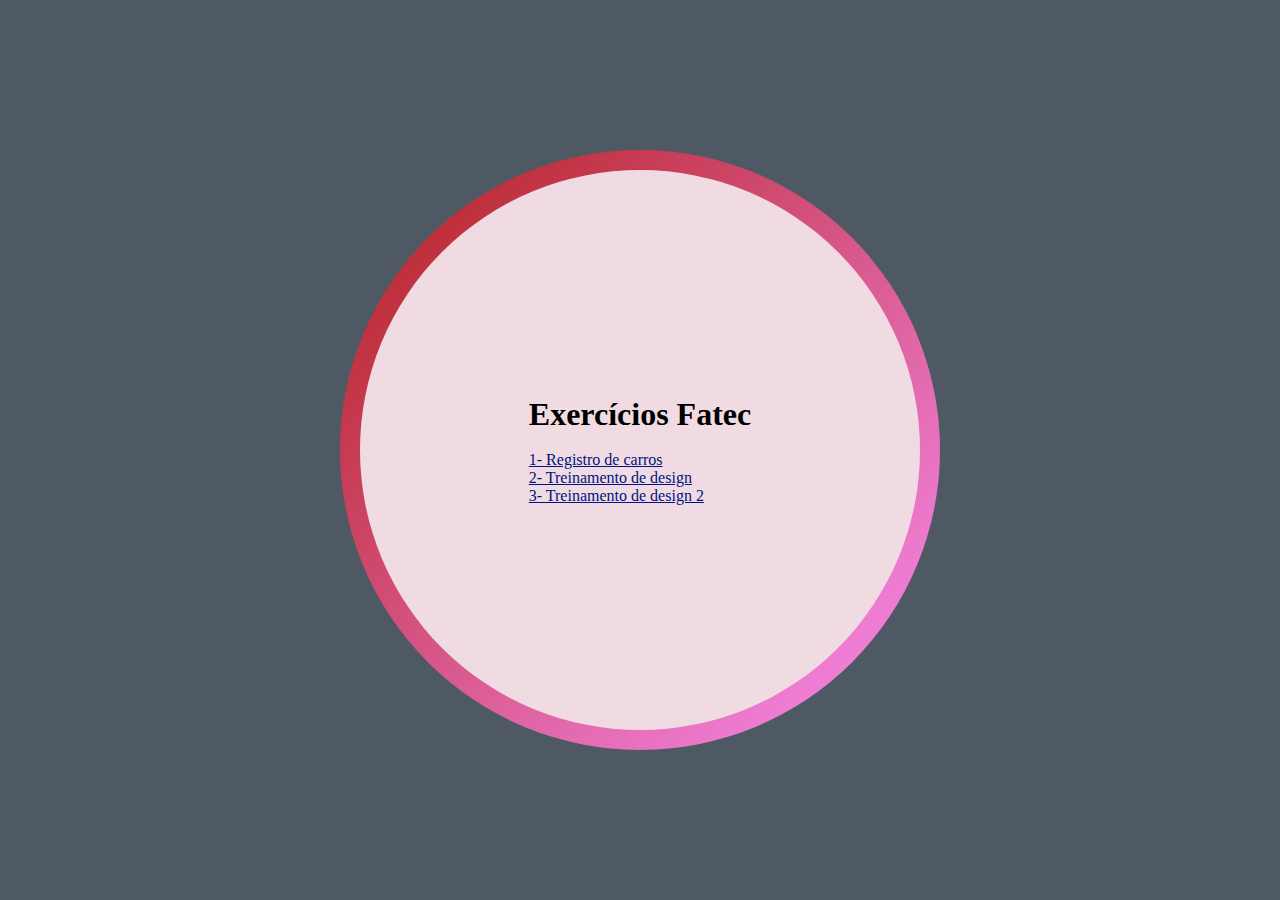
==== index.html @ bb4b1f3b "Update" ====
<!DOCTYPE html>
<html lang="pt-BR">
<head>
    <meta charset="UTF-8">
    <meta name="viewport" content="width=device-width, initial-scale=1.0">
    <title>Exercícios Fatec</title>
    <link rel="stylesheet" href="style.css">
</head>
<body>
    <div id="container">
        <div id="container2">
            <div id="box-exercices">
                <h1>Exercícios Fatec</h1>
                <br>
                <a id="exercicio1" href="./registro-de-carros/registros-de-carros.html">1- Registro de carros</a>
                <br>
                <a id="exercicio2" href="./treino-design/design.html">2- Treinamento de design</a>
                <br>
                <a id="exercicio2" href="./treino-design2/design.html">3- Treinamento de design 2</a>
            </div>
        </div> 
    </div>


</body>
</html>
---- style.css ----
*{
    margin: 0;
    padding: 0;
    box-sizing: border-box;
}

html, body{
    height: 100%;
    background-color:rgb(79, 89, 100)
}

body {
    display: flex;
    justify-content: center;
    align-items: center;}

#container{
    height: 600px;
    width: 600px;
    background: linear-gradient(to bottom right,#b51f1a, #f98ef6);
    display: flex;
    align-items: center;
    justify-content: center;
    border-radius: 300px; 
}

#container2{
    height: 560px;
    width: 560px;
    background-color: rgb(240, 219, 227);
    display: flex;
    align-items: center;
    justify-content: center;
    border-radius: 300px; 
}

#box-exercices{
    
    color: rgb(0, 0, 0);
}

#box-exercices a{
    color: rgb(0, 19, 128);
}
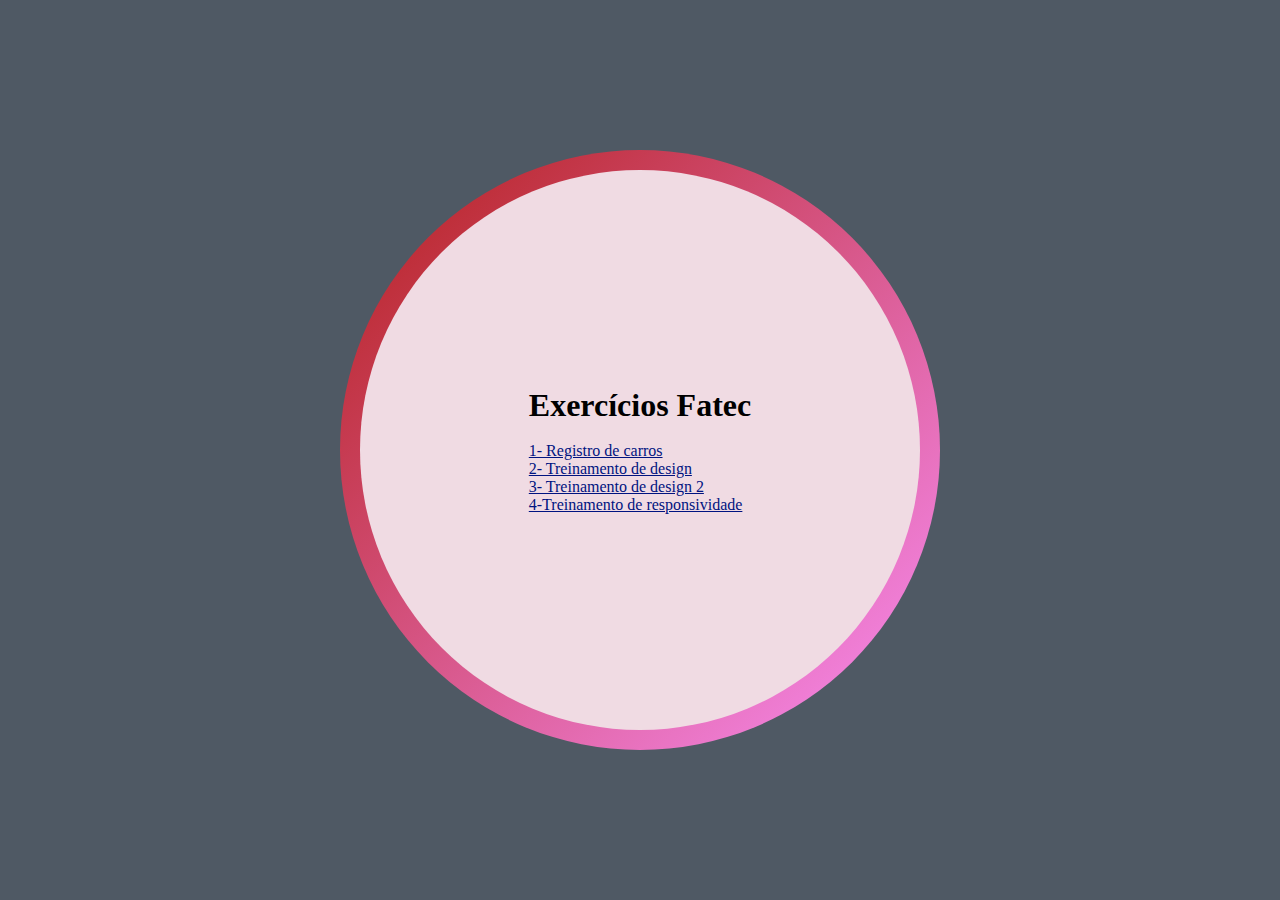
==== commit f833ec11: "feat: add link to responsive activity" ====
--- a/index.html
+++ b/index.html
@@ -12,15 +12,15 @@
             <div id="box-exercices">
                 <h1>Exercícios Fatec</h1>
                 <br>
-                <a id="exercicio1" href="./registro-de-carros/registros-de-carros.html">1- Registro de carros</a>
+                <a id="exercicio1" href="./registro-de-carro/registros-de-carros.html">1- Registro de carros</a>
                 <br>
                 <a id="exercicio2" href="./treino-design/design.html">2- Treinamento de design</a>
                 <br>
-                <a id="exercicio2" href="./treino-design2/design.html">3- Treinamento de design 2</a>
+                <a id="exercicio3" href="./treino-design2/design.html">3- Treinamento de design 2</a>
+                <br>
+                <a id="exercicio4" href="./treino-responsividade/index.html">4-Treinamento de responsividade </a>
             </div>
         </div> 
     </div>
-
-
 </body>
 </html>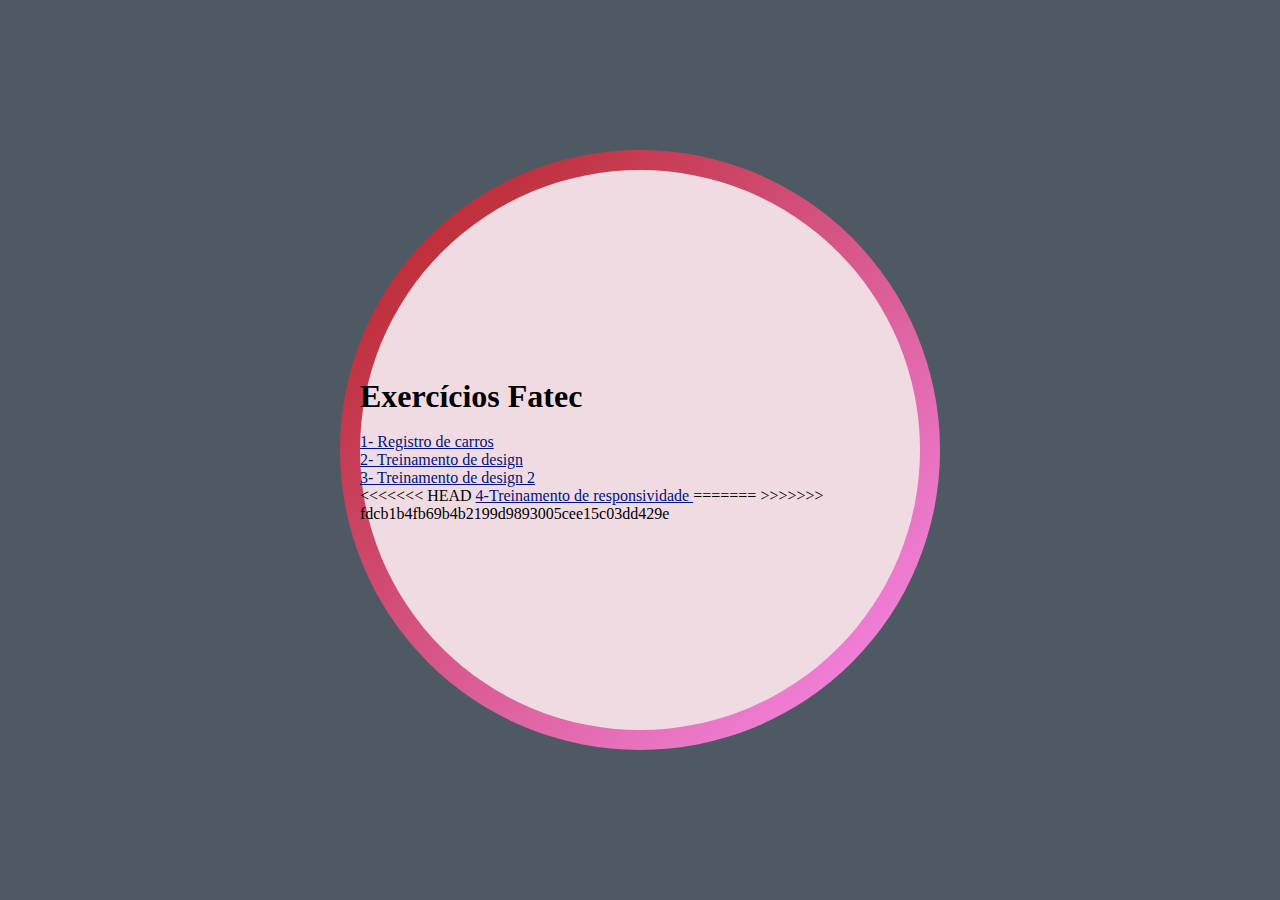
==== commit 75ec563d: "Merge branch 'main' of https://github.com/Loogan/exercicios" ====
--- a/index.html
+++ b/index.html
@@ -18,7 +18,11 @@
                 <br>
                 <a id="exercicio3" href="./treino-design2/design.html">3- Treinamento de design 2</a>
                 <br>
+<<<<<<< HEAD
                 <a id="exercicio4" href="./treino-responsividade/index.html">4-Treinamento de responsividade </a>
+=======
+                <a id="exercicio4" href="./treino-responsividade/index.html"></a>
+>>>>>>> fdcb1b4fb69b4b2199d9893005cee15c03dd429e
             </div>
         </div> 
     </div>
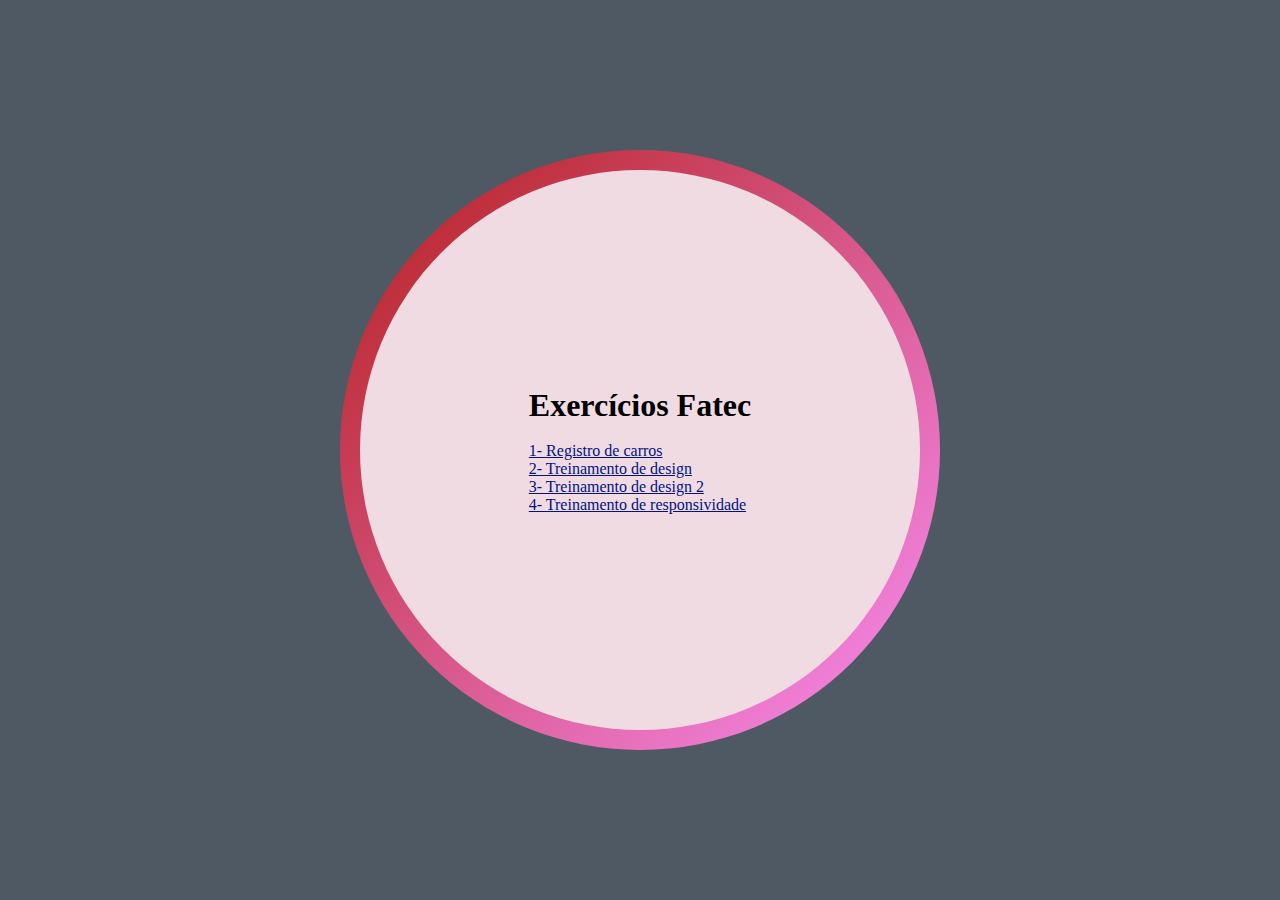
==== commit be81caf1: "feat: add link for responsive activity" ====
--- a/index.html
+++ b/index.html
@@ -18,11 +18,7 @@
                 <br>
                 <a id="exercicio3" href="./treino-design2/design.html">3- Treinamento de design 2</a>
                 <br>
-<<<<<<< HEAD
-                <a id="exercicio4" href="./treino-responsividade/index.html">4-Treinamento de responsividade </a>
-=======
-                <a id="exercicio4" href="./treino-responsividade/index.html"></a>
->>>>>>> fdcb1b4fb69b4b2199d9893005cee15c03dd429e
+                <a id="exercicio4" href="./treino-responsividade/index.html">4- Treinamento de responsividade </a>
             </div>
         </div> 
     </div>
